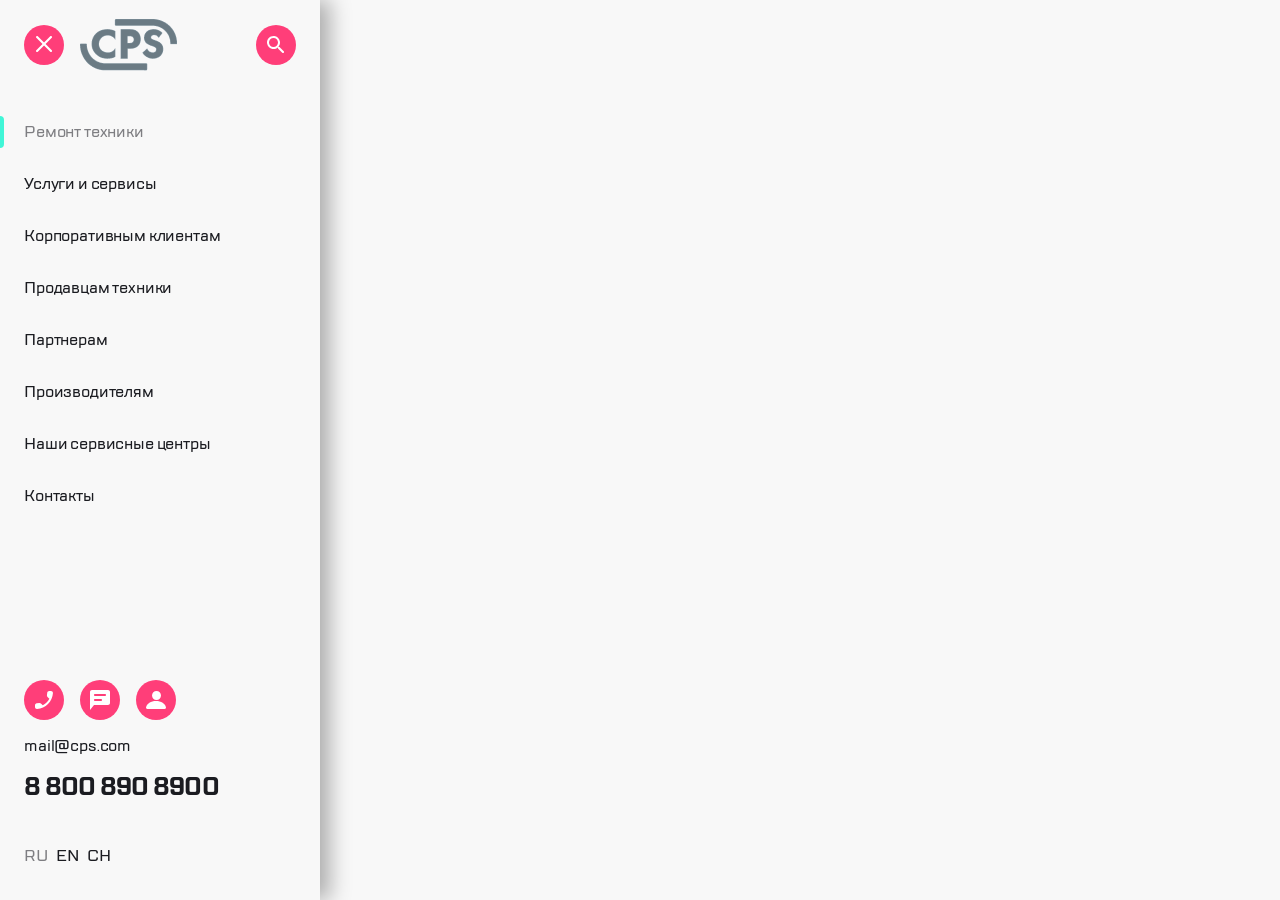
==== pop-up_menu.html @ 59eaf8f3 "committing the latest changes to avoid conflicts when undoing the commit" ====
<!DOCTYPE html>
<html lang="en">
<head>
            <meta charset="UTF-8">
            <meta name="viewport" content="width=device-width, initial-scale=1.0">
            <title>Эльдорадость</title>
            <meta name="keywords" content="ремонт бытовой техники, обслуживание техники, бытовая техника">
            <meta name="description" content="Сервис ремонта и обслуживания бытовой техники">
            <link rel="stylesheet" href="./style/variables.css">
            <link rel="stylesheet" href="./fonts/fonts.css">
            <link rel="stylesheet" href="./style/global.css">
            
            <link rel="stylesheet" href="./style/pop-up_menu.css">
</head>
<body>
    <div class="pop-up-menu">
        <header class="pop-up-menu__header">
            <button class="pop-up-menu__exit-button button" aria-label="Кнопка выхода из бокового меню">
                <img src="/image/icon/exit_icon.svg">
            </button>
            <button class="pop-up-menu__logo">
                <img src="/image/Logo/Group.png" alt="Логотип компании">
            </button>
            <button class="pop-up-menu__search-button button" aria-label="Кнопка открытия происковой строки">
                <img src="/image/icon/search_icon.svg">
            </button>
        </header>
        
        <ul class="pop-up-menu__list-services">
            <li class="pop-up-menu__item">
                <a href="#" class="pop-up-menu__link link--active">Ремонт техники</a>
            </li>
            <li class="pop-up-menu__item">
                <a href="#" class="pop-up-menu__link">Услуги и сервисы</a>
            </li>
            <li class="pop-up-menu__item">
                <a href="#" class="pop-up-menu__link">Корпоративным клиентам</a>
            </li>
            <li class="pop-up-menu__item">
                <a href="#" class="pop-up-menu__link">Продавцам техники</a>
            </li>
            <li class="pop-up-menu__item">
                <a href="#" class="pop-up-menu__link">Партнерам</a>
            </li>
            <li class="pop-up-menu__item">
                <a href="#" class="pop-up-menu__link">Производителям</a>
            </li>
            <li class="pop-up-menu__item">
                <a href="#" class="pop-up-menu__link">Наши сервисные центры</a>
            </li>
            <li class="pop-up-menu__item">
                <a href="#" class="pop-up-menu__link">Контакты</a>
            </li>
        </ul>
        
        <footer class="pop-up-menu__fotter">
            <div class="pop-up-menu__contacts">
                <div class="pop-up-menu__button-block">
                    <button class="pop-up-menu__button-call button" aria-label="Кнопка телефонного звонка">
                        <img src="/image/icon/call_icon.svg">
                    </button>
                    <button class="pop-up-menu__button-chat button" aria-label="Кнопка перехода в чат с компанией">
                        <img src="/image/icon/chat_icon.svg">
                    </button>
                    <button class="pop-up-menu__button-profile button" aria-label="Кнопка перехода в личный профиль">
                        <img src="/image/icon/profile_icon.svg">
                    </button>
                </div>
                <a href="mailto:support@service.ru" class="pop-up-menu__mail">mail@cps.com</a>
                <a href="tel:+78008908900" class="pop-up-menu__tel">8 800 890 8900</a>
            </div>
            <div class="pop-up-menu__language language__button-block">
                <button class="language__button button__ru button--active">ru</button>
                <button class="language__button button__en">en</button>
                <button class="language__button button__ch">ch</button>
            </div>                                          
        </footer>
    </div>
    
</body>
</html>
---- style/variables.css ----
:root {
    --page-background-color:rgba(248, 248, 248, 1);
    --header-background-color:white;
    --button-color:rgba(255, 62, 121, 1);
    --button-color-active: rgba(223, 34, 92, 1);
    --highlight-color:rgba(65, 246, 215, 1);
    --border-color:rgba(217, 255, 245, 1);
    --text-color:rgba(27, 28, 33, 1);
    --shadow-hover:rgba(0, 0, 0, 0.08);
    --shadow-active:rgba(0, 0, 0, 0.1);
    --separator-color:rgba(234, 234, 234, 1);
}
---- fonts/fonts.css ----
@font-face {
    font-family: 'TT Lakes';
    src: url('TTLakes-Bold.eot');
    src: url('TTLakes-Bold.eot?#iefix') format('embedded-opentype'),
    url('TTLakes-Bold.woff') format('woff'),
    url('TTLakes-Bold.ttf') format('truetype');
    font-weight: 700;
    font-style: normal;
    }

@font-face {
    font-family: 'TT Lakes';
    src: url('TTLakes-Regular.eot');
    src: url('TTLakes-Regular.eot?#iefix') format('embedded-opentype'),
    url('TTLakes-Regular.woff') format('woff'),
    url('TTLakes-Regular.ttf') format('truetype');
    font-weight: 400;
    font-style: normal;
}

@font-face {
    font-family: 'TT Lakes';
    src: url('TTLakes-Medium.eot');
    src: url('TTLakes-Medium.eot?#iefix') format('embedded-opentype'),
    url('TTLakes-Medium.woff') format('woff'),
    url('TTLakes-Medium.ttf') format('truetype');
    font-weight: 500;
    font-style: normal;
}
---- style/global.css ----
*,
*::before,
*::after {
  box-sizing: border-box;
  
}

html {
  scrollbar-gutter: stable;
  overflow-y: auto;

}

body {
    margin: 0px;
    font-family: "TT Lakes", sans-serif;
    background-color: var(--page-background-color);
    
}

h1 {
  margin: 0px;
}

p {
  margin: 0;
}

button {
  appearance: none;
  border: none;
  background: transparent;
  border-radius: 0;
  box-shadow: none;
  padding: 0;
  margin: 0;
  font: inherit;
  line-height: inherit;
  letter-spacing: normal;
  text-transform: none;
  
}
  
.limiting-wrapper {
  max-width: 1130px;
  width: 100%;
  margin-inline: auto;
 
  
 
  

}
---- style/pop-up_menu.css ----
.pop-up-menu {
    min-width: 320px;
    position: absolute;
    z-index: 5;
    background-color:var(--page-background-color);
    box-shadow: 10px 0 20px 0 rgba(0, 0, 0, 0.30);
   
    min-height: 100dvh;
    display: flex;
    flex-direction: column;
    
    
}

.button {
    width: 40px;
    height: 40px;
    background-color: var(--button-color);
    border-radius: 50%;
    cursor: pointer;

    display: flex;
    justify-content: center;
    align-items: center;
}

.button:hover:not(.pop-up-menu__logo){
    box-shadow: 0 4px 12px var(--shadow-hover);
    transform: translateY(-1px);
}

.button:active:not(.pop-up-menu__logo) {
    background-color: var(--button-color-active);
    box-shadow: 0 2px 6px var(--shadow-active);
    transform: scale(0.95) translateY(0);
}

.pop-up-menu__header {
    height: 51px;
    width: 320px;
    margin: 19px 0 46px 0;
    padding:0 24px 0 24px;

    display: flex;
    align-items: center;

}

.pop-up-menu__exit-button {
    margin-right: 16px;

}

.pop-up-menu__logo {
    width: 97px;
    height: 51px;
    background-color: transparent;
    border-radius: 0;
    cursor: pointer;
}

.pop-up-menu__search-button {
    margin-left: auto;

}

.pop-up-menu__list-services {
    list-style: none;
    margin: 0;
    padding: 0;
    margin-left:24px;
   
    

}

.pop-up-menu__item {
    margin-bottom: 20px;
   
   
}

.pop-up-menu__link {
    text-decoration: none;
    font-weight: 500;
    font-size: 16px;
    line-height: 150%;
    letter-spacing: -0.01em;
    color: var(--text-color);

    height: 32px;
    display: flex;
    align-items: center;

    
}

.link--active {
    font-weight: 500;
    font-size: 16px;
    line-height: 150%;
    letter-spacing: -0.01em;
    color: #7e7e82;
}

.link--active::before {
    content: " ";
    width: 8px;
    height: 32px;
    background-color: var(--highlight-color);
    border-radius: 8px;
    position: absolute;
    left: -4px;

}

.pop-up-menu__fotter {
    margin-top: auto;

}

.pop-up-menu__contacts {
    display: flex;
    flex-direction: column;
    justify-content: space-between;

    min-width:196px;
    height: 124px;
    margin-left: 24px;
    margin-bottom:40px;

}

.pop-up-menu__button-block {
    display: flex;

}

.pop-up-menu__button-call {
    margin-right: 16px;

}

.pop-up-menu__button-chat {
    margin-right: 16px;

}

.pop-up-menu__contacts a {
    text-decoration: none;
}


.pop-up-menu__mail {
    font-weight: 500;
    font-size: 16px;
    line-height: 150%;
    letter-spacing: -0.01em;
    color: #1b1c21;

}

.pop-up-menu__tel {
    font-weight: 700;
    font-size: 24px;
    line-height: 133%;
    letter-spacing: -0.03em;
    color: #1b1c21;

}

.pop-up-menu__language {
    margin-left: 24px;
    margin-bottom: 32px;

} 


.language__button-block {
    
    width: 87px;
    height: 24px;
    display: flex;
    justify-content: space-between;

}

.language__button {
    width: 24px;
    height: 24px;
    font-weight: 500;
    font-size: 16px;
    line-height: 150%;
    letter-spacing: -0.01em;
    color: #1b1c21;
    text-transform: uppercase;

    cursor: pointer;
}

.button--active {
    color: #7e7e82;

}
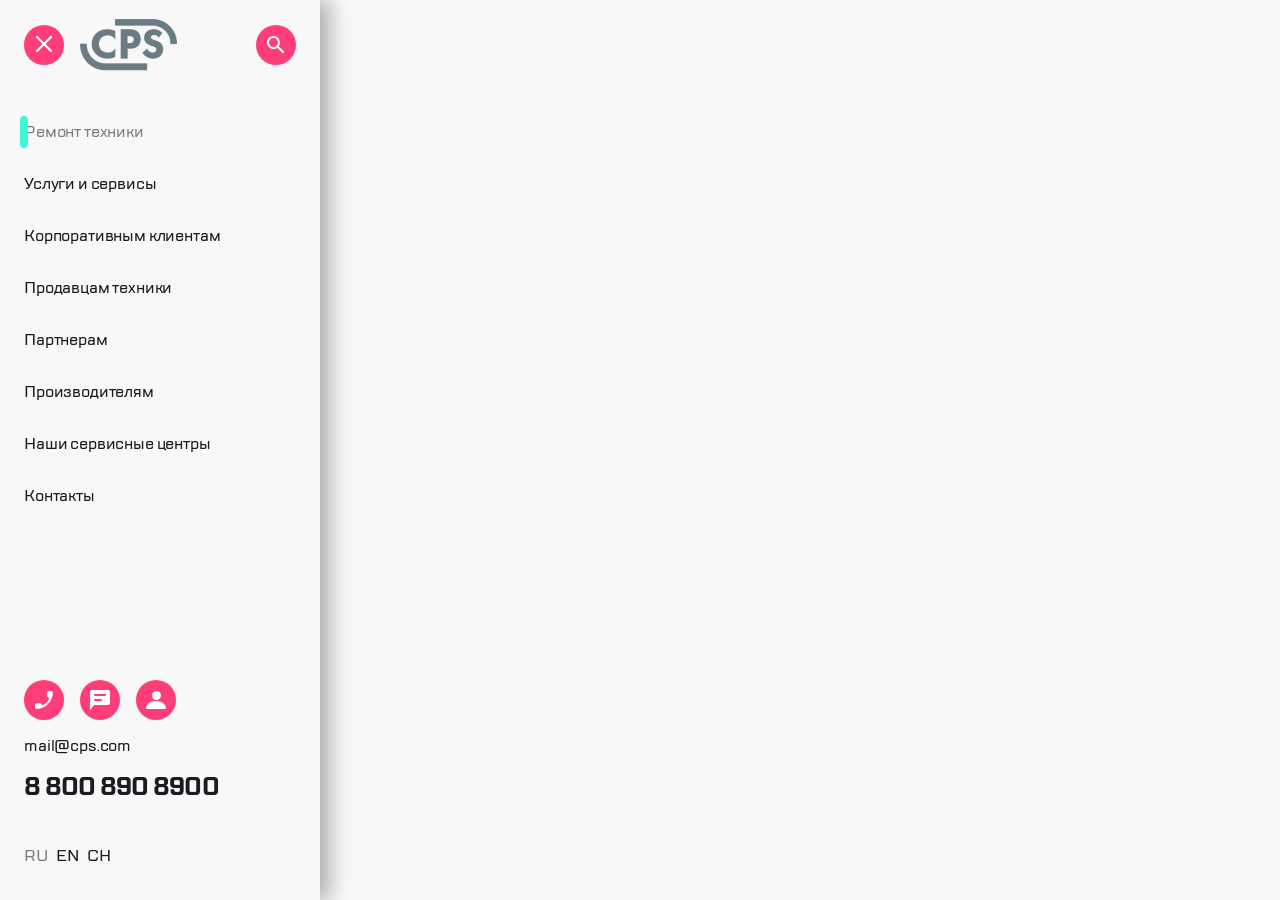
==== commit cb3e1914: "Correction of comments on block 1.4" ====
--- a/pop-up_menu.html
+++ b/pop-up_menu.html
@@ -1,5 +1,5 @@
 <!DOCTYPE html>
-<html lang="en">
+<html lang="ru">
 <head>
             <meta charset="UTF-8">
             <meta name="viewport" content="width=device-width, initial-scale=1.0">
@@ -16,13 +16,13 @@
     <div class="pop-up-menu">
         <header class="pop-up-menu__header">
             <button class="pop-up-menu__exit-button button" aria-label="Кнопка выхода из бокового меню">
-                <img src="/image/icon/exit_icon.svg">
+                <img src="/image/icon/exit_icon.svg" alt="">
             </button>
             <button class="pop-up-menu__logo">
                 <img src="/image/Logo/Group.png" alt="Логотип компании">
             </button>
-            <button class="pop-up-menu__search-button button" aria-label="Кнопка открытия происковой строки">
-                <img src="/image/icon/search_icon.svg">
+            <button class="pop-up-menu__search-button button" aria-label="Кнопка открытия поисковой строки">
+                <img src="/image/icon/search_icon.svg" alt="">
             </button>
         </header>
         
@@ -53,29 +53,29 @@
             </li>
         </ul>
         
-        <footer class="pop-up-menu__fotter">
+        <footer class="pop-up-menu__footer">
             <div class="pop-up-menu__contacts">
                 <div class="pop-up-menu__button-block">
                     <button class="pop-up-menu__button-call button" aria-label="Кнопка телефонного звонка">
-                        <img src="/image/icon/call_icon.svg">
+                        <img src="/image/icon/call_icon.svg" alt="">
                     </button>
                     <button class="pop-up-menu__button-chat button" aria-label="Кнопка перехода в чат с компанией">
-                        <img src="/image/icon/chat_icon.svg">
+                        <img src="/image/icon/chat_icon.svg" alt="">
                     </button>
                     <button class="pop-up-menu__button-profile button" aria-label="Кнопка перехода в личный профиль">
-                        <img src="/image/icon/profile_icon.svg">
+                        <img src="/image/icon/profile_icon.svg" alt="">
                     </button>
                 </div>
-                <a href="mailto:support@service.ru" class="pop-up-menu__mail">mail@cps.com</a>
+                <a href="mailto:mail@cps.com" class="pop-up-menu__mail">mail@cps.com</a>
                 <a href="tel:+78008908900" class="pop-up-menu__tel">8 800 890 8900</a>
             </div>
             <div class="pop-up-menu__language language__button-block">
-                <button class="language__button button__ru button--active">ru</button>
-                <button class="language__button button__en">en</button>
-                <button class="language__button button__ch">ch</button>
+                <button class="language__button button__ru button--active" aria-label="Кнопка выбора Русского языка">ru</button>
+                <button class="language__button button__en" aria-label="Кнопка выбора Английского языка">en</button>
+                <button class="language__button button__ch" aria-label="Кнопка выбора Китайского языка">ch</button>
             </div>                                          
         </footer>
     </div>
     
 </body>
-</html>+</html>
--- a/style/global.css
+++ b/style/global.css
@@ -5,17 +5,10 @@
   
 }
 
-html {
-  scrollbar-gutter: stable;
-  overflow-y: auto;
-
-}
-
 body {
     margin: 0px;
     font-family: "TT Lakes", sans-serif;
     background-color: var(--page-background-color);
-    
 }
 
 h1 {
@@ -45,10 +38,6 @@
   max-width: 1130px;
   width: 100%;
   margin-inline: auto;
- 
-  
- 
-  
 
 }
 
--- a/style/pop-up_menu.css
+++ b/style/pop-up_menu.css
@@ -101,6 +101,7 @@
     line-height: 150%;
     letter-spacing: -0.01em;
     color: #7e7e82;
+    position: relative;
 }
 
 .link--active::before {
@@ -114,7 +115,7 @@
 
 }
 
-.pop-up-menu__fotter {
+.pop-up-menu__footer {
     margin-top: auto;
 
 }
